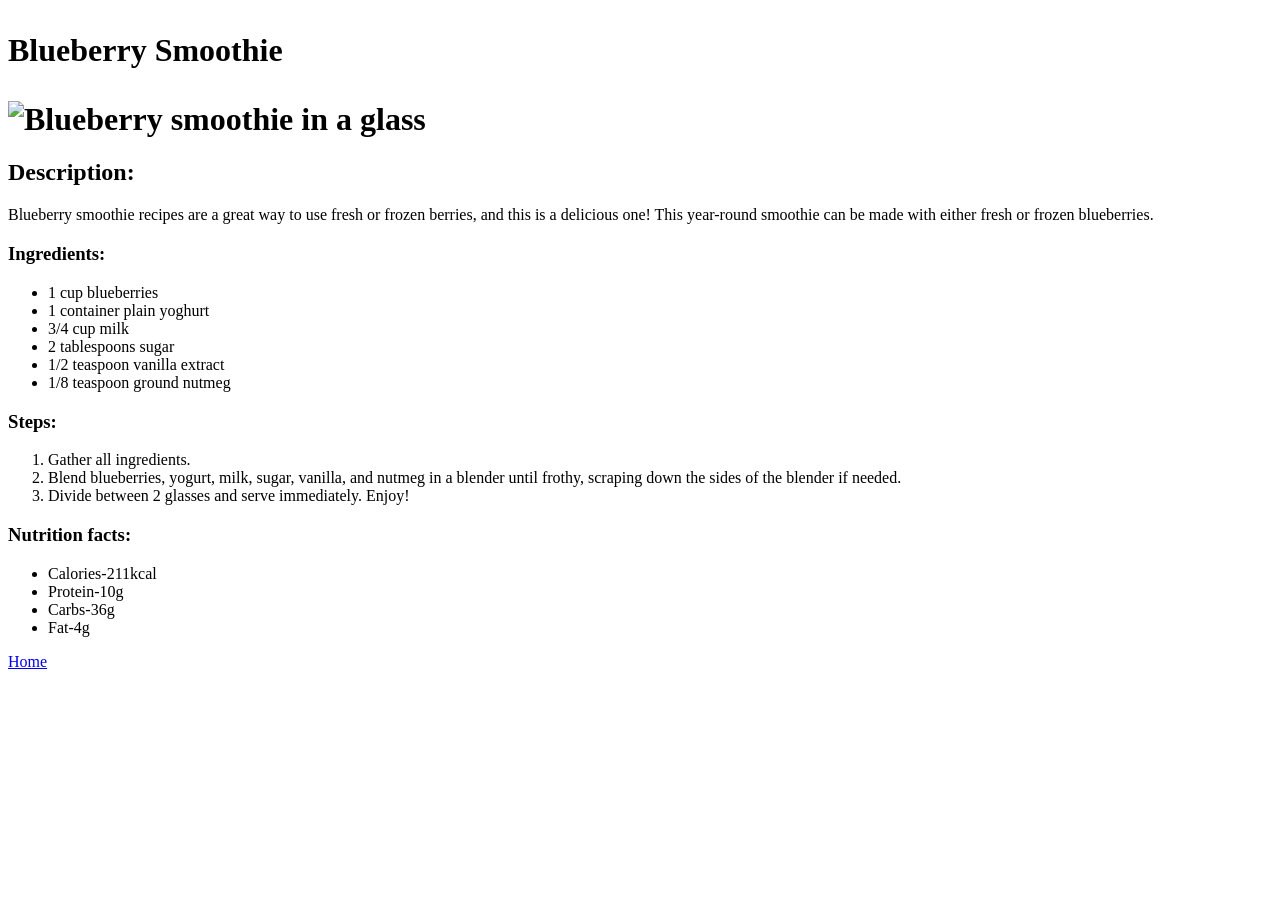
==== recipes/blueberry-smoothie.html @ 66a40ad8 "Adding three recipes in the website." ====
<!DOCTYPE html>
<html lang="en">
<head>
    <meta charset="UTF-8">
    <meta name="viewport" content="width=device-width, initial-scale=1.0">
    <title>Blueberry Smoothie</title>
</head>
<body>
    <h1><p>Blueberry Smoothie</p>
    <img src="../img/blueberry-smoothie.jpeg" alt="Blueberry smoothie in a glass">
    </h1>
    <h2>Description:</h2>
    <p>Blueberry smoothie recipes are a great way to use fresh or frozen berries, and this is a delicious one! This year-round smoothie can be made with either fresh or frozen blueberries.</p>
    <h3>Ingredients:</h3>
    <ul>
        <li>1 cup blueberries</li>
        <li>1 container plain yoghurt</li>
        <li>3/4 cup milk</li>
        <li>2 tablespoons sugar</li>
        <li>1/2 teaspoon vanilla extract</li>
        <li>1/8 teaspoon ground nutmeg</li>
    </ul>
    <h3>Steps:</h3>
    <ol>
        <li>Gather all ingredients.</li>
        <li>Blend blueberries, yogurt, milk, sugar, vanilla, and nutmeg in a blender until frothy, scraping down the sides of the blender if needed.</li>
        <li>Divide between 2 glasses and serve immediately. Enjoy!</li>
    </ol>
    <h3>Nutrition facts:</h3>
    <ul>
        <li>Calories-211kcal</li>
        <li>Protein-10g</li>
        <li>Carbs-36g</li>
        <li>Fat-4g</li>
    </ul>
    <p><a href="../index.html">Home</a></p>
</body>
</html>
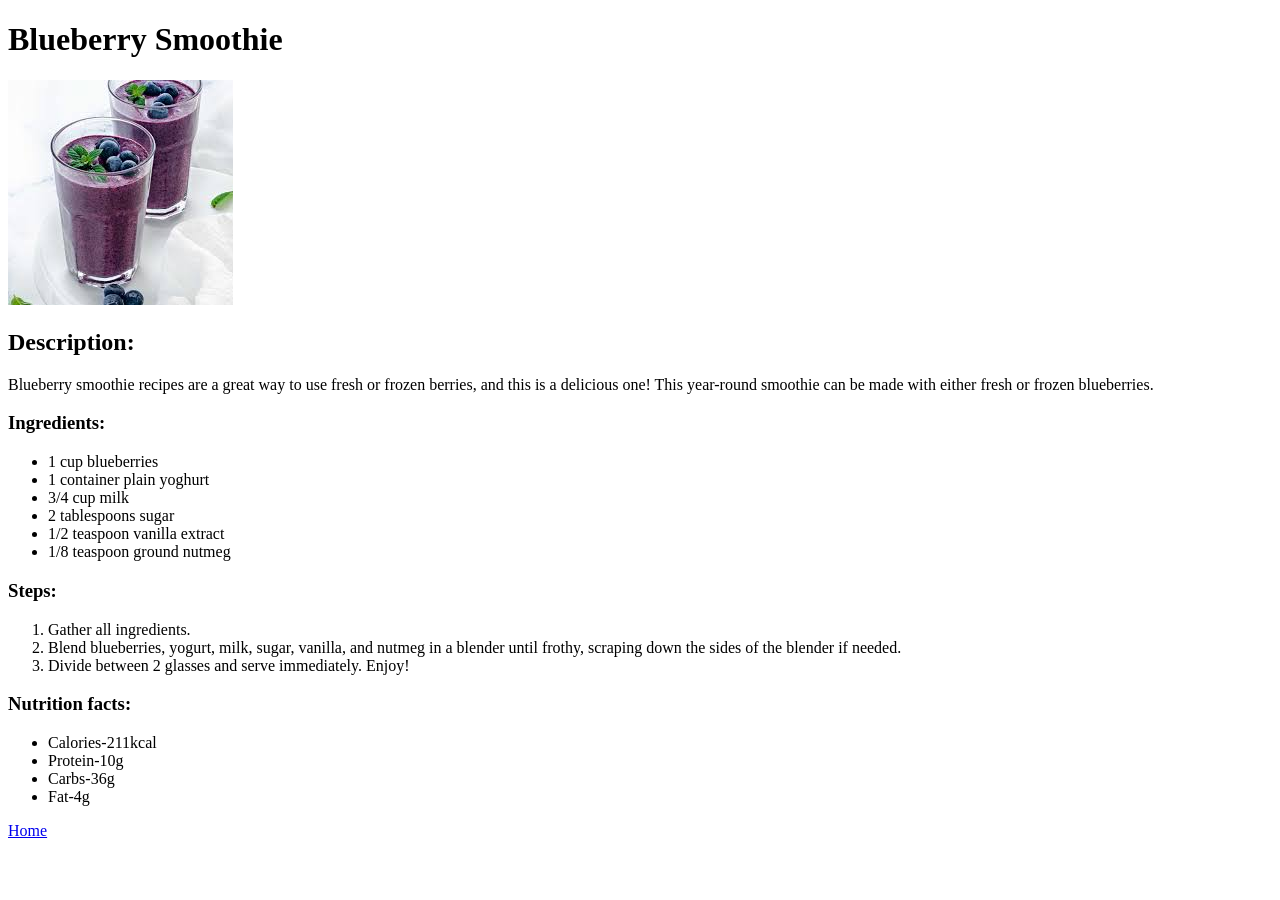
==== commit fbaaed27: "Changes in image positioning" ====
--- a/recipes/blueberry-smoothie.html
+++ b/recipes/blueberry-smoothie.html
@@ -6,9 +6,8 @@
     <title>Blueberry Smoothie</title>
 </head>
 <body>
-    <h1><p>Blueberry Smoothie</p>
+    <h1>Blueberry Smoothie </h1>
     <img src="../img/blueberry-smoothie.jpeg" alt="Blueberry smoothie in a glass">
-    </h1>
     <h2>Description:</h2>
     <p>Blueberry smoothie recipes are a great way to use fresh or frozen berries, and this is a delicious one! This year-round smoothie can be made with either fresh or frozen blueberries.</p>
     <h3>Ingredients:</h3>
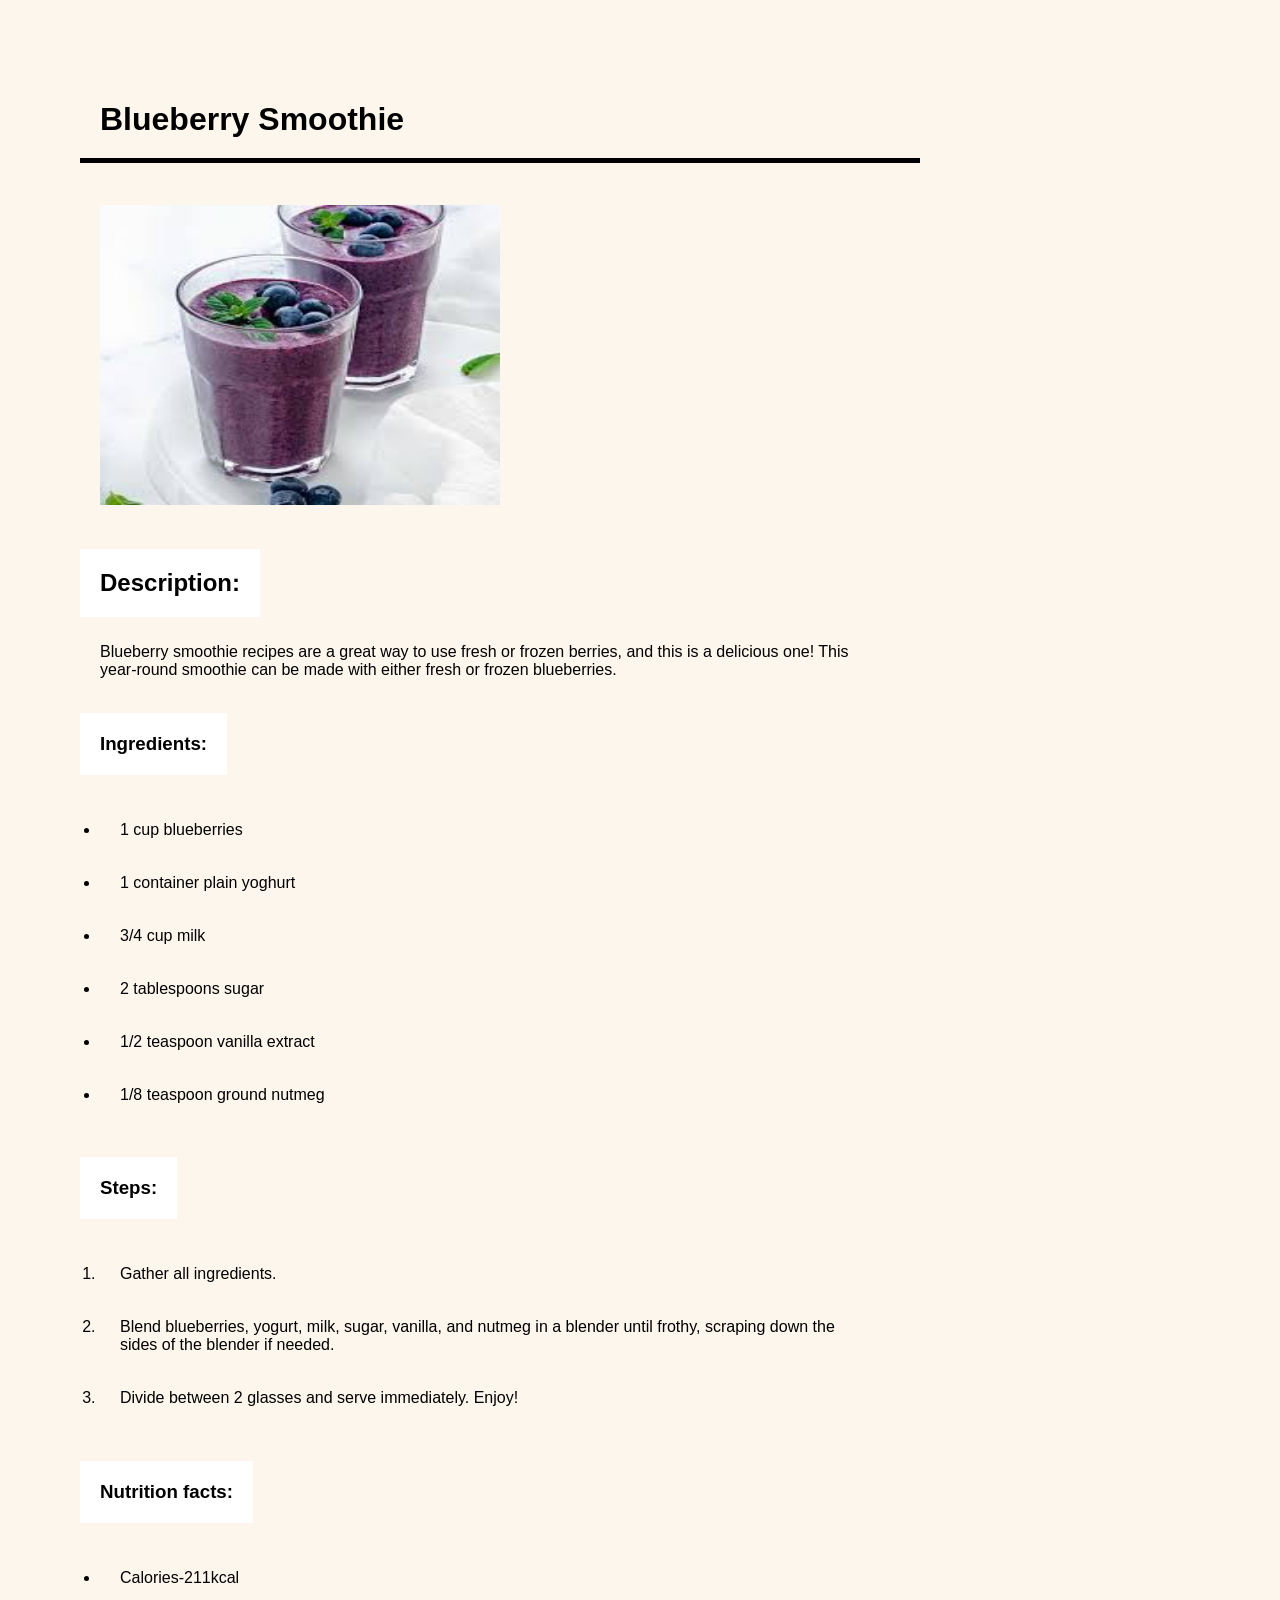
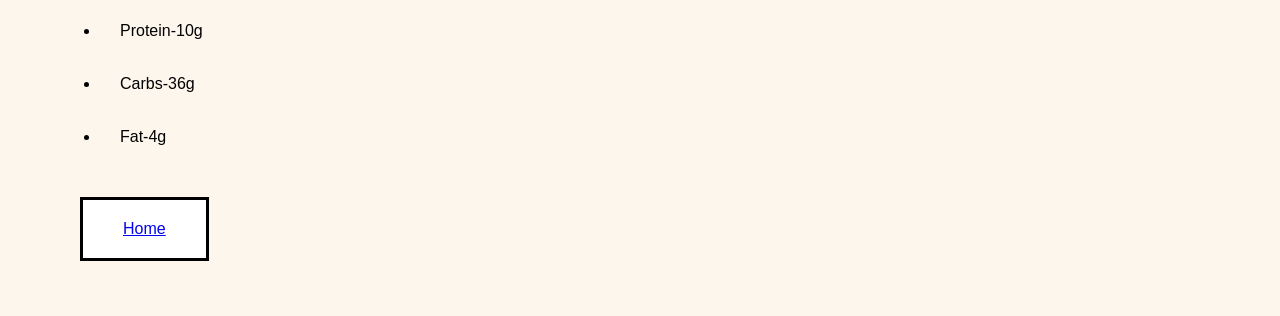
==== commit ac49dab5: "Added CSS styles to each page." ====
--- a/recipes/blueberry-smoothie.html
+++ b/recipes/blueberry-smoothie.html
@@ -3,6 +3,7 @@
 <head>
     <meta charset="UTF-8">
     <meta name="viewport" content="width=device-width, initial-scale=1.0">
+    <link rel="stylesheet" href="../css/style-2.css">
     <title>Blueberry Smoothie</title>
 </head>
 <body>
@@ -32,6 +33,6 @@
         <li>Carbs-36g</li>
         <li>Fat-4g</li>
     </ul>
-    <p><a href="../index.html">Home</a></p>
+    <p class="home"><a href="../index.html">Home</a></p>
 </body>
 </html>
--- a/css/style-2.css
+++ b/css/style-2.css
@@ -0,0 +1,35 @@
+*{
+    font-family: Verdana, Geneva, Tahoma, sans-serif;
+    padding: 20px;
+}
+body{
+    background-color: #fdf6ec;
+    max-width: 800px;
+    margin: 20px 40px;
+}
+h1{
+    border-bottom: 5px solid black;
+    width: 100%;
+}
+img{
+    height: 300px;
+    width: 400px;
+}
+h2,
+h3{
+    width: fit-content;
+    background-color: white ;
+    margin-bottom: -10px;
+
+    
+}
+li,p{
+    line-height: normal;
+    margin-bottom: -5px;
+}
+.home{
+    padding: 20px;
+    border: 3px solid black;
+    background-color: white;
+    width: fit-content;
+}
